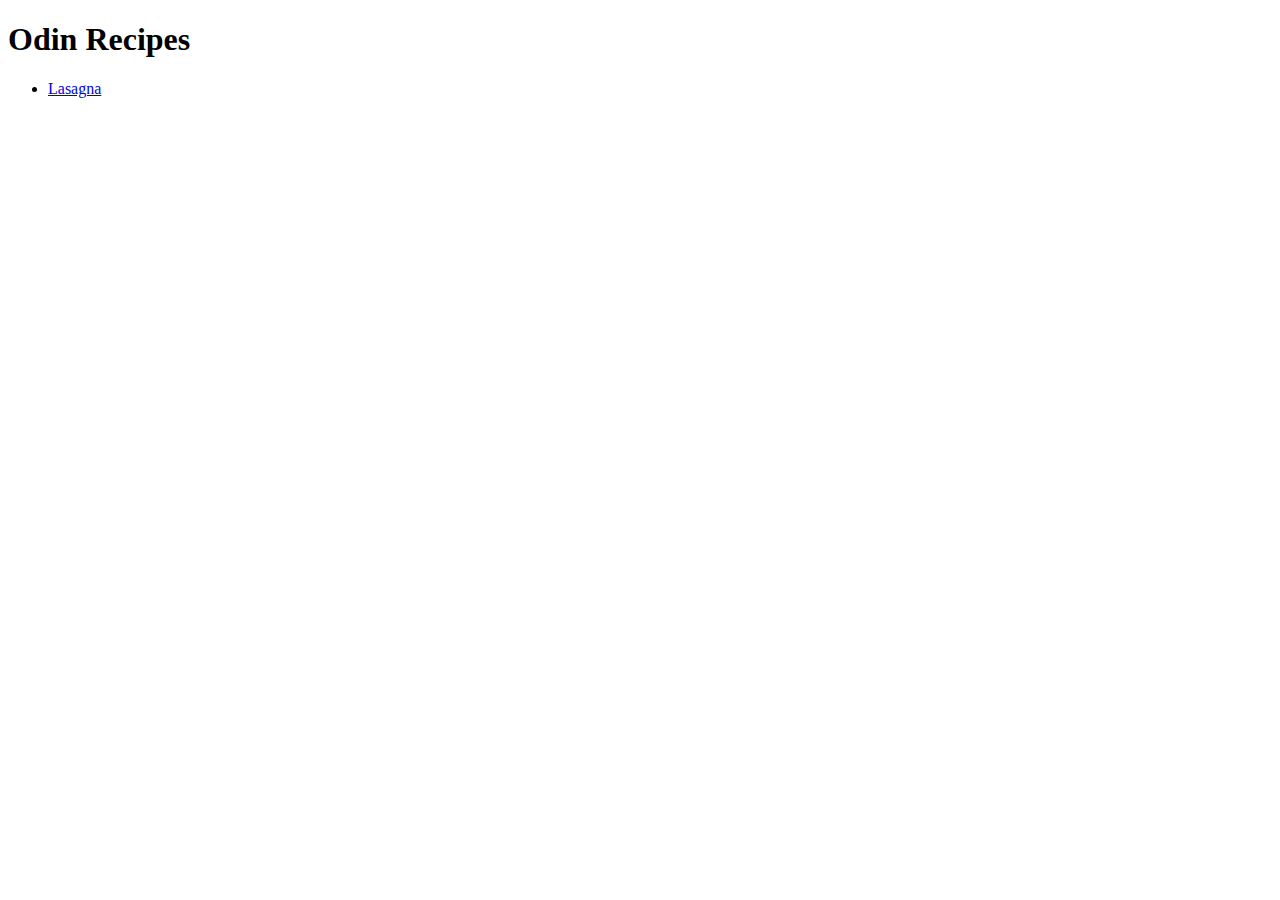
==== index.html @ 1b946515 "Initial commit Set all pages up" ====
<!DOCTYPE html>
<html lang="en">
<head>
    <meta charset="UTF-8">
    <meta name="viewport" content="width=device-width, initial-scale=1.0">
    <title>Document</title>
</head>
<body>
    <h1>Odin Recipes</h1>
    <ul>
        <li><a href="recipes/lasagna.html">Lasagna</a></li>
    </ul>
</body>
</html>
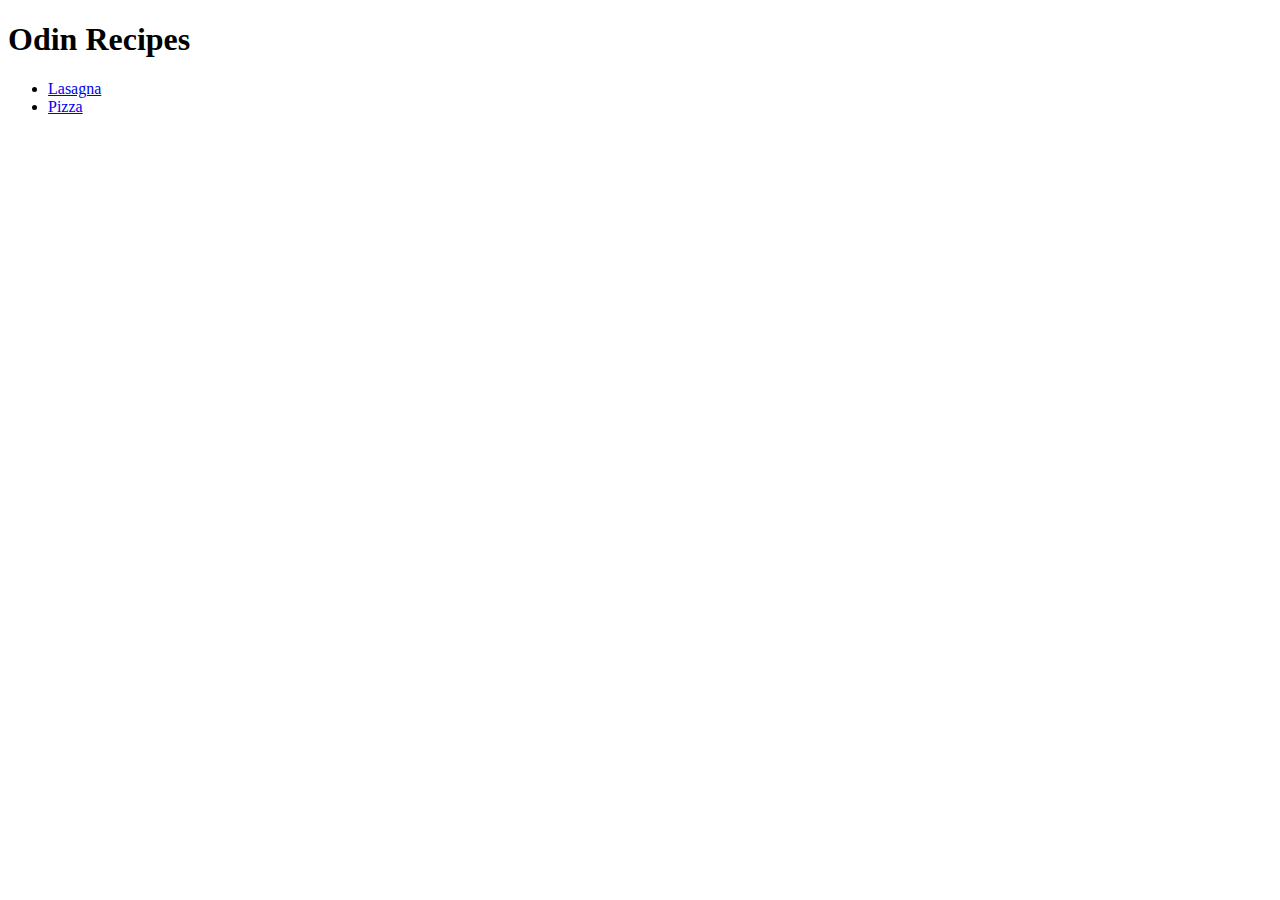
==== commit 5bde4ead: "Add link to pizza.html This allows the users to easily go to the pizza recipe" ====
--- a/index.html
+++ b/index.html
@@ -3,12 +3,13 @@
 <head>
     <meta charset="UTF-8">
     <meta name="viewport" content="width=device-width, initial-scale=1.0">
-    <title>Document</title>
+    <title>Home</title>
 </head>
 <body>
     <h1>Odin Recipes</h1>
     <ul>
         <li><a href="recipes/lasagna.html">Lasagna</a></li>
+        <li><a href="recipes/pizza.html">Pizza</a></li>
     </ul>
 </body>
 </html>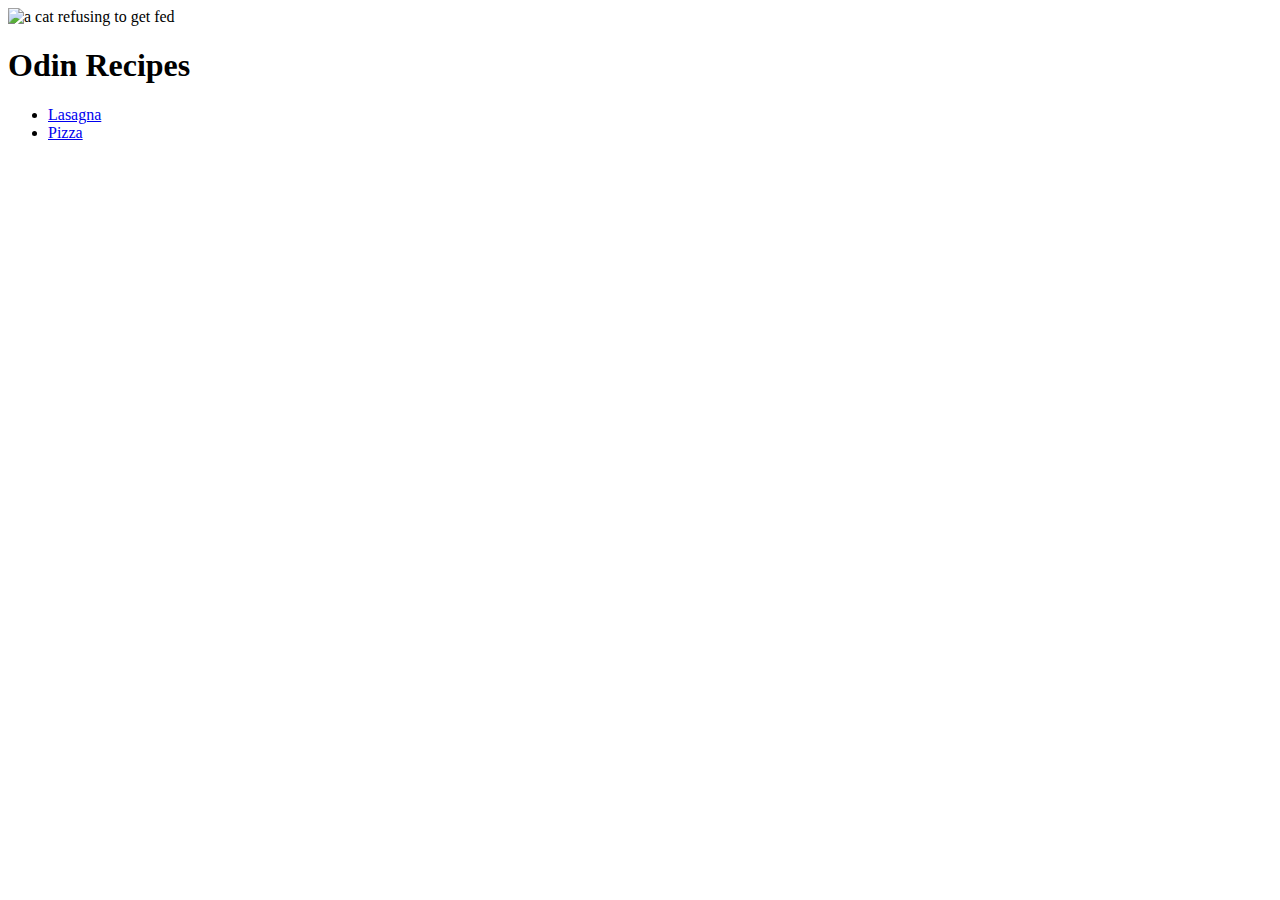
==== commit 1c87d3c9: "Add cat image to index.html and alt text to images This is useful for users with screenreaders" ====
--- a/index.html
+++ b/index.html
@@ -6,6 +6,7 @@
     <title>Home</title>
 </head>
 <body>
+    <img src="images/cat.jpg" alt="a cat refusing to get fed" height="400" width="600">
     <h1>Odin Recipes</h1>
     <ul>
         <li><a href="recipes/lasagna.html">Lasagna</a></li>
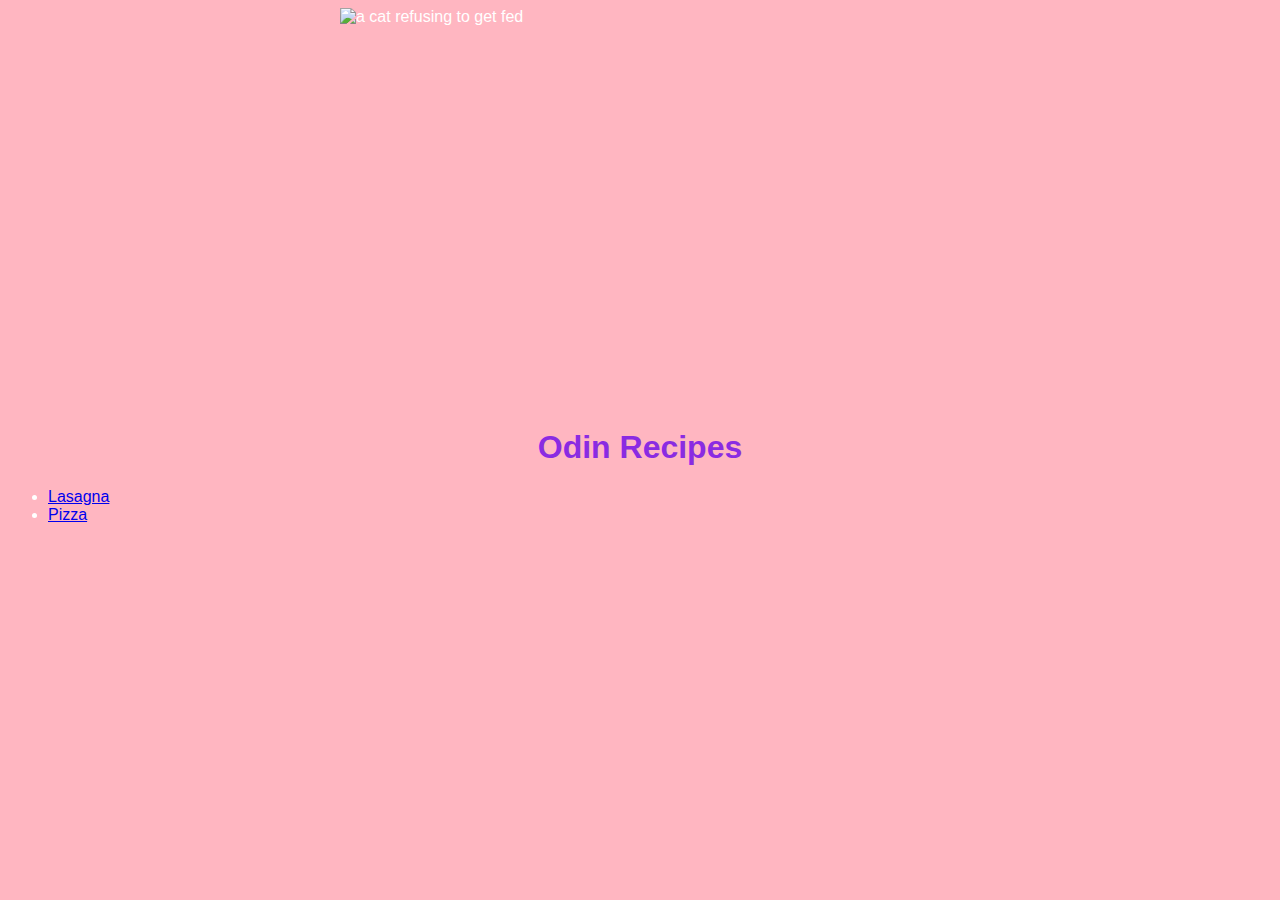
==== commit db70cc75: "Add more classes" ====
--- a/index.html
+++ b/index.html
@@ -4,10 +4,11 @@
     <meta charset="UTF-8">
     <meta name="viewport" content="width=device-width, initial-scale=1.0">
     <title>Home</title>
+    <link rel="stylesheet" href="styles.css">
 </head>
 <body>
     <img src="images/cat.jpg" alt="a cat refusing to get fed" height="400" width="600">
-    <h1>Odin Recipes</h1>
+    <h1 class="title">Odin Recipes</h1>
     <ul>
         <li><a href="recipes/lasagna.html">Lasagna</a></li>
         <li><a href="recipes/pizza.html">Pizza</a></li>
--- a/styles.css
+++ b/styles.css
@@ -0,0 +1,27 @@
+body {
+    background-color: lightpink;
+    color: white;
+    font-family: Arial, Helvetica, sans-serif;
+}
+
+h1,h2 {
+    color: blueviolet;
+}
+
+h2{
+    font-weight: normal;
+}
+.pizza {
+    color: yellow;
+}
+.unordered-list {
+    color: black;
+}
+.title {
+    text-align: center;
+}
+img {
+    display: block;
+    margin-left: auto;
+    margin-right: auto;
+}